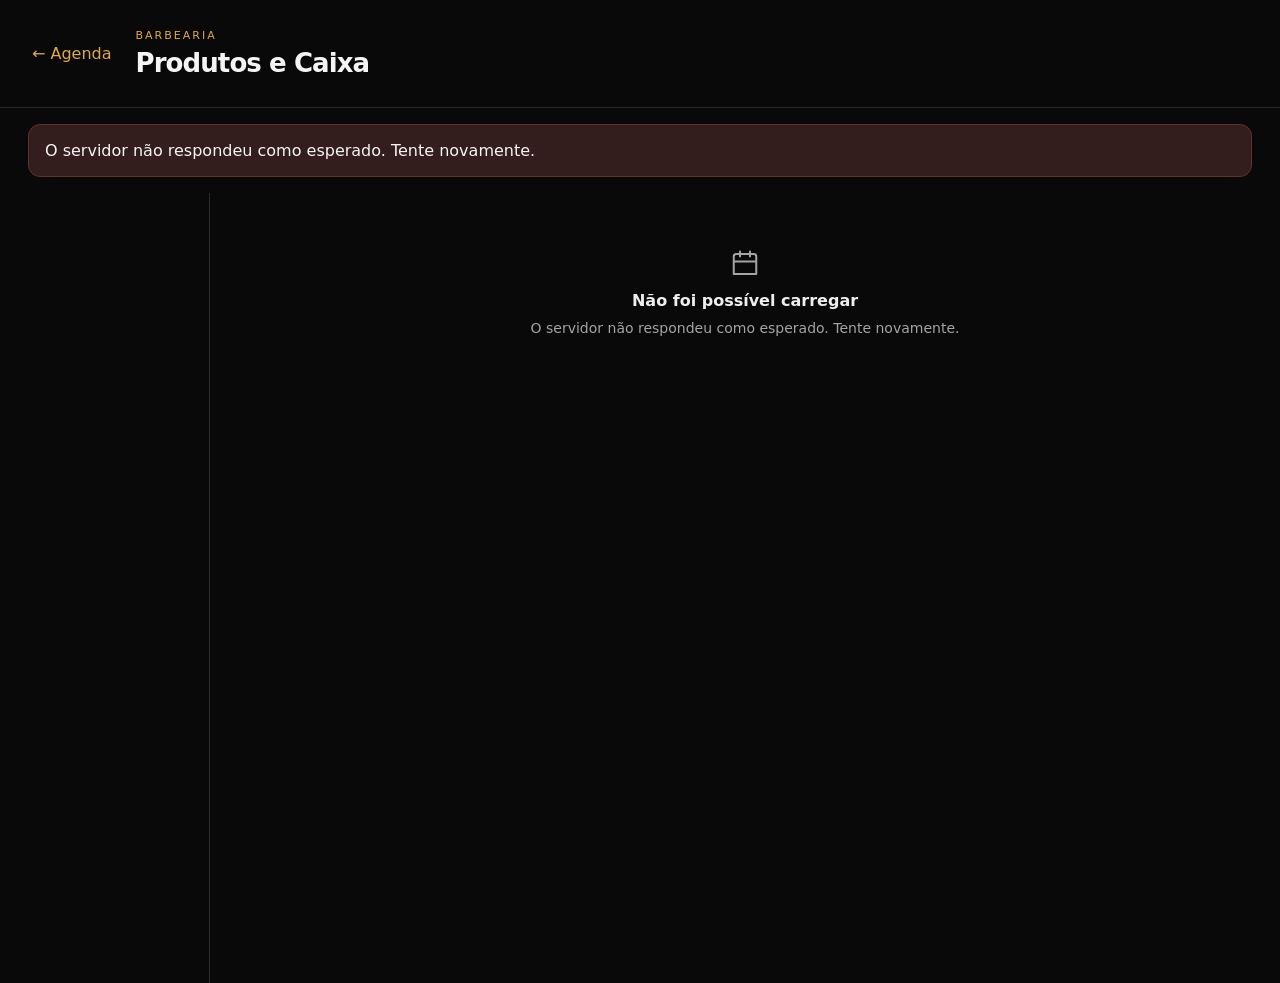
==== produtos.html @ 02cdfe7d "Adicionar Produtos e Caixa com estoque transacional, permissões e backup" ====
<!doctype html><html lang="pt-BR"><head><meta charset="utf-8"><meta name="viewport" content="width=device-width,initial-scale=1"><meta name="theme-color" content="#090909"><title>Produtos e Caixa</title><link rel="stylesheet" href="/design-system.css"><link rel="stylesheet" href="/produtos.css"><script src="/design-system.js" defer></script><script src="/produtos.js" defer></script></head><body><header><a href="/painel" class="back">← Agenda</a><div><small id="shop">BARBEARIA</small><h1>Produtos e Caixa</h1></div></header><div id="message" role="status" hidden></div><div class="shell"><nav id="navigation" aria-label="Produtos e Caixa"></nav><main id="content"><p>Carregando sua área…</p></main></div><dialog id="modal" class="ui-modal"><div id="modal-content"></div><button class="secondary" id="close-modal" type="button">Fechar</button></dialog></body></html>
---- design-system.css ----
:root{--bg:#090909;--card:#141414;--surface:#1b1b1b;--line:#2b2b2b;--muted:#a4a4a4;--gold:#dfa94d;--green:#80cba2;--on-accent:#090909;--radius:16px;--space-1:4px;--space-2:8px;--space-3:12px;--space-4:16px;--space-6:24px;--space-8:32px}
body{background:var(--bg);color:#f5f5f5;font-family:Inter,ui-sans-serif,system-ui,-apple-system,BlinkMacSystemFont,"Segoe UI",sans-serif}h1,h2,h3{letter-spacing:-.035em}button,.button{border-radius:11px;min-height:48px;background:var(--gold);color:var(--on-accent);font-weight:650;gap:8px;transition:background .15s,border-color .15s}button:disabled{opacity:.4;cursor:not-allowed}.secondary{background:#222;color:#eee;border:1px solid var(--line)}.danger{background:#4c2222;color:#ffdada}.active{background:var(--gold);color:var(--on-accent)}input,select,textarea{background:#0c0c0c;border-color:var(--line);border-radius:11px;min-height:48px}.card{background:var(--card);border-color:var(--line);border-radius:var(--radius)}.notice{background:#24211b;border:1px solid #52432c}.error{background:#341d1d;border-color:#643131}.badge{background:#262626}.price{letter-spacing:-.04em}.appointment,.service-choice,.hour-choice,.booking-review{background:var(--card)}.service-choice.selected,.hour-choice.selected{background:#27221a}.booking-help{color:var(--muted)}.ui-icon{width:21px;height:21px;flex-shrink:0}.ui-icon-button{padding:0;width:42px;min-height:42px}.ui-avatar{width:48px;height:48px;border-radius:50%;display:inline-grid;place-items:center;background:#28251e;border:1px solid #4a4030;color:var(--gold);font-weight:700;flex-shrink:0;overflow:hidden}.ui-avatar.large{width:84px;height:84px;font-size:27px}.ui-avatar img{width:100%;height:100%;object-fit:cover}.ui-choice{width:100%;text-align:left;background:var(--card);color:#f5f5f5;border:1px solid var(--line);display:flex;gap:14px;justify-content:flex-start;padding:16px;margin:0}.ui-choice.selected{border-color:var(--gold);background:#211e17}.ui-choice-icon{display:grid;place-items:center;width:48px;height:48px;flex-shrink:0;border-radius:12px;background:#242424;color:var(--gold)}.ui-choice-text{display:grid;gap:3px;flex:1;min-width:0}.ui-choice-text strong{font-size:15px;overflow-wrap:anywhere}.ui-choice-text small{font-size:12px;font-weight:400}.ui-choice-text b{font-size:14px;font-weight:600}.ui-choice-mark{color:var(--gold);display:grid;place-items:center}.ui-empty{text-align:center;padding:28px 16px;color:var(--muted)}.ui-empty .ui-icon{display:block;margin:0 auto 12px;width:30px;height:30px}.ui-empty strong{display:block;color:#eee}.ui-empty p{font-size:14px;margin:8px 0}.ui-loading{display:flex;gap:12px;align-items:center;padding:24px 0;color:var(--muted);font-size:14px}.ui-spinner{width:20px;height:20px;border:2px solid var(--line);border-top-color:var(--gold);border-radius:50%;animation:ui-spin .8s linear infinite}@keyframes ui-spin{to{transform:rotate(360deg)}}
.customer-view header{max-width:560px;margin:auto;padding:14px 20px;border:none}.customer-view header .brand{font-size:14px;color:var(--muted)}.customer-view header .button{background:none;border:0;color:var(--muted);font-size:11px;padding:4px}.customer-view main{max-width:560px;padding:0 20px 36px}.customer-view footer{max-width:560px;margin:auto;font-size:11px}.customer-view #mensagem{margin-top:16px}.booking-shell{max-width:none}.shop-hero{position:relative;border:1px solid var(--line);border-radius:20px;overflow:hidden;background:radial-gradient(ellipse at 85% 0%,#413320 0,transparent 55%),linear-gradient(135deg,#1c1b18,#0b0b0b);margin-bottom:28px}.shop-cover{width:100%;height:220px;display:block;object-fit:cover}.shop-identity{position:relative;padding:28px 24px}.shop-cover+.shop-identity{margin-top:-44px;background:linear-gradient(transparent,#101010 48px);padding-top:0}.shop-identity .ui-avatar{margin-bottom:14px;box-shadow:0 0 0 5px #111}.shop-identity h1{font-size:30px;line-height:1.12;margin:4px 0 12px}.shop-identity p{color:var(--muted);margin:8px 0;font-size:14px}.shop-identity .wide{margin-top:22px}.shop-contact{display:grid;grid-template-columns:repeat(3,1fr);border-top:1px solid var(--line);padding:18px 8px}.shop-contact a{display:grid;place-items:center;gap:8px;text-decoration:none;color:#ddd;font-size:11px;min-height:44px}.shop-contact a:hover{color:var(--gold)}.shop-section-heading{font-size:20px;margin:24px 0 16px}.shop-service-list{display:grid;gap:10px}.shop-details{margin-top:24px;padding:16px 0;border-top:1px solid var(--line);color:var(--muted);font-size:13px}.shop-details summary{cursor:pointer;color:#ddd}.shop-hours{display:flex;justify-content:space-between;gap:16px;padding:8px 0}.booking-progress{display:grid;grid-template-columns:repeat(5,minmax(0,1fr));gap:4px;margin:16px 0 26px}.booking-progress li{display:grid;justify-items:center;gap:6px;font-size:10px;text-align:center;min-width:0}.booking-progress li span{width:22px;height:22px;font-size:10px}.booking-progress .current span{color:var(--on-accent)}.booking-progress .done span{border-color:var(--gold);color:var(--gold)}.customer-view .booking-card{padding:0;background:none;border:0;border-radius:0}.booking-card h2{font-size:23px;margin:0 0 8px}.booking-card>.booking-stage>.muted{font-size:13px;margin:0 0 20px}.booking-back{display:inline-flex;gap:6px;align-items:center;background:none;color:#ddd;padding:0;min-height:44px;margin:4px 0 12px;font-size:13px}.booking-card .service-options,.booking-card .professional-options{display:grid;gap:10px;margin:0 0 24px}.booking-card .wide{margin-top:20px}.booking-card label{font-weight:500;color:#ddd}.booking-card .row{flex-wrap:nowrap}.ui-calendar{border:1px solid var(--line);border-radius:var(--radius);background:var(--card);padding:16px;margin:20px 0}.ui-calendar-heading{display:flex;justify-content:space-between;align-items:center;gap:8px;margin-bottom:16px}.ui-calendar-heading strong{text-transform:capitalize;font-size:14px}.ui-calendar-grid{display:grid;grid-template-columns:repeat(7,minmax(0,1fr));gap:4px}.ui-weekday{text-align:center;font-size:9px;color:var(--muted);padding:6px 0}.ui-day{background:none;color:#ddd;padding:0;min-height:40px;border-radius:9px;font-size:13px}.ui-day.selected{background:var(--gold);color:var(--on-accent)}.ui-day:disabled{opacity:.22}.ui-calendar-note{font-size:11px;margin:14px 0 0}.booking-card .hour-options{display:grid;grid-template-columns:repeat(3,minmax(0,1fr));gap:8px;min-height:0;margin:12px 0}.hour-choice{min-width:0;padding:8px;background:#202020;border:1px solid var(--line);color:#eee;font-size:14px;min-height:44px}.hour-choice.selected{background:var(--gold);color:var(--on-accent);border-color:var(--gold)}.hour-options .ui-loading,.hour-options .ui-empty,.hour-options .hour-error{grid-column:1/-1}.hour-error{padding:16px;background:#2c1b1b;border-radius:12px}.booking-review{border:1px solid var(--line);border-left:1px solid var(--line);padding:20px;margin:0 0 24px}.review-service{display:flex;gap:14px;align-items:center;border-bottom:1px solid var(--line);padding-bottom:16px;margin-bottom:16px}.review-service strong{display:block}.review-service small{display:block;margin-top:4px}.review-fact{display:flex;gap:12px;align-items:center;padding:10px 0}.review-fact .ui-icon{color:var(--muted)}.review-fact small{display:block;font-size:11px}.review-fact strong{font-size:14px;font-weight:550;overflow-wrap:anywhere}.booking-contact-review{border-top:1px solid var(--line);margin-top:12px;padding-top:12px}.booking-privacy{font-size:11px;color:var(--muted);text-align:center;margin:16px 0}.booking-privacy a{color:inherit}.confirmation-card{padding:28px 20px}.confirmation-icon{background:#1f2c22}.confirmation-card h2{font-size:26px}.confirmation-card .booking-review{text-align:left;margin-top:24px}.confirmation-card .confirmation-date{font-size:20px}.customer-view .booking-help{font-size:12px;margin:28px 0 0}
.shop-identity .ui-avatar{display:grid}.shop-contact{grid-template-columns:repeat(auto-fit,minmax(90px,1fr))}.shop-contact:empty{display:none}.shop-identity .eyebrow{display:block;margin:20px 0 10px}
.image-editors{display:grid;grid-template-columns:repeat(2,minmax(0,1fr));gap:20px;margin-top:16px}.image-editor{border:1px solid var(--line);border-radius:14px;padding:16px;min-width:0}.image-editor h3{margin:0 0 16px}.image-preview{display:grid;place-items:center;background:#0b0b0b;border:1px dashed var(--line);border-radius:12px;overflow:hidden;height:160px;margin-bottom:16px}.image-preview img{width:100%;height:100%;object-fit:contain}.image-preview.capa img{object-fit:cover}.image-preview span{display:grid;justify-items:center;gap:10px;color:var(--muted)}.image-actions{gap:8px}.image-actions button{font-size:12px;padding:8px 12px}.image-feedback{font-size:12px}.upload-error{color:#ffb8b8}.image-link{font-size:12px}.image-link summary{cursor:pointer;color:var(--muted);padding:8px 0}.image-link label{margin-top:10px}.image-editor input[type=file]{display:none}@media(max-width:700px){.image-editors{grid-template-columns:1fr}.image-actions{flex-wrap:wrap!important}}
/* Componentes de layout reservados às próximas etapas. */
.ui-sidebar{width:220px;background:#101010;border-right:1px solid var(--line);padding:24px 16px}.ui-bottom-nav{position:fixed;bottom:0;left:0;right:0;display:flex;justify-content:space-around;background:#101010;border-top:1px solid var(--line);padding:10px 8px max(10px,env(safe-area-inset-bottom));z-index:20}.ui-table{width:100%;border-collapse:collapse}.ui-table th,.ui-table td{padding:14px;text-align:left;border-bottom:1px solid var(--line)}.ui-modal{background:var(--card);color:#eee;border:1px solid var(--line);border-radius:20px;max-width:520px;width:calc(100% - 32px);padding:24px}.ui-modal::backdrop{background:#000b}.ui-chart{width:100%;height:auto;display:block}
@media(min-width:700px){.customer-view main{padding-top:20px}.shop-cover{height:260px}.booking-card h2{font-size:28px}.customer-view .booking-card{padding:28px;background:var(--card);border:1px solid var(--line);border-radius:20px}.booking-progress li{font-size:11px}.ui-bottom-nav{display:none}}
@media(prefers-reduced-motion:reduce){*{scroll-behavior:auto!important;transition:none!important}.ui-spinner{animation:none}}
---- produtos.css ----
*{box-sizing:border-box}[hidden]{display:none!important}body{margin:0}header{padding:24px 32px;border-bottom:1px solid var(--line);display:flex;gap:24px;align-items:center}header h1{margin:5px 0;font-size:26px}header small{letter-spacing:2px;color:var(--gold);font-size:11px}.back,a{color:var(--gold);text-decoration:none}.shell{display:grid;grid-template-columns:210px minmax(0,1fr);max-width:1600px;margin:auto}nav{padding:24px 16px;border-right:1px solid var(--line);display:flex;gap:8px;flex-direction:column;min-height:calc(100vh - 110px)}nav button{text-align:left;background:none;color:var(--muted)}nav button.active{background:var(--gold);color:var(--on-accent)}main{padding:28px;min-width:0}button,.button{border:0;padding:12px 16px;cursor:pointer;font:inherit;font-weight:600;display:inline-flex;align-items:center;justify-content:center}input,select,textarea{width:100%;padding:12px;color:#eee;font:inherit;border:1px solid var(--line)}label{display:grid;gap:8px;font-size:13px;margin:14px 0}input[type=checkbox]{width:20px;min-height:20px;accent-color:var(--gold)}.check{display:flex;align-items:center}.card{padding:20px;border:1px solid var(--line);margin-bottom:16px}.row{display:flex;gap:12px;align-items:center;flex-wrap:wrap}.between{justify-content:space-between}.muted,small{color:var(--muted)}p{line-height:1.5}h2{margin:0 0 12px;font-size:24px}h3{margin:0 0 10px}.metrics{display:grid;grid-template-columns:repeat(auto-fit,minmax(150px,1fr));gap:12px;margin:20px 0}.metrics .card{margin:0}.amount{font-size:26px;font-weight:700;margin:12px 0}.filters{margin:20px 0}.filters label{min-width:150px;flex:1}.grid{display:grid;grid-template-columns:repeat(auto-fill,minmax(220px,1fr));gap:14px}.product{margin:0;display:flex;flex-direction:column;gap:10px}.product img{height:100px;width:100%;object-fit:contain;border-radius:8px;background:#0a0a0a}.product .row{margin-top:auto}.badge{border-radius:8px;padding:6px 8px;font-size:12px}.low{color:#f1c56c;background:#302818}.zero,.cancelled{color:#ffb1b1;background:#382021}.ok{color:#8ad1a6;background:#192d21}.sale-layout{display:grid;grid-template-columns:minmax(0,1fr) 340px;gap:24px}.cart{align-self:start;position:sticky;top:20px}.cart-item{border-bottom:1px solid var(--line);padding:14px 0}.cart-item .row{margin-top:10px}.cart-item input{width:80px}.table-wrap{overflow:auto}.ui-table{font-size:13px}.ui-table th{white-space:nowrap;color:var(--muted)}.ui-table td{overflow-wrap:anywhere;min-width:90px}.editor-grid{display:grid;grid-template-columns:1fr 1fr;gap:0 18px}.variant{border:1px solid var(--line);border-radius:12px;padding:16px;margin:12px 0}.ui-modal{max-width:820px;max-height:90vh;overflow:auto}.ui-modal h2{font-size:22px}#close-modal{margin-top:16px}#message{margin:16px 28px;padding:16px;border-radius:12px;background:#1f3327;border:1px solid #41614a}#message.error{background:#341d1d;border-color:#643131}.permissions{display:grid;grid-template-columns:1fr 1fr;gap:4px 20px}.empty-action{margin-top:16px}.full{width:100%}.tabs-note{font-size:13px}.period label{max-width:190px}.history-detail{padding-top:16px;border-top:1px solid var(--line);margin-top:12px}details summary{cursor:pointer;color:var(--gold)}@media(max-width:1050px){.sale-layout{grid-template-columns:1fr}.cart{position:static}}@media(max-width:700px){header{padding:18px 16px;gap:16px}header h1{font-size:20px}.shell{display:block}nav{min-height:0;flex-direction:row;overflow:auto;padding:12px 16px;border-right:0;border-bottom:1px solid var(--line);position:sticky;top:0;background:var(--bg);z-index:5}nav button{white-space:nowrap;font-size:12px;min-height:44px;padding:10px 12px}main{padding:20px 16px 80px}.editor-grid,.permissions{grid-template-columns:1fr}.grid{grid-template-columns:1fr 1fr;gap:10px}.product{padding:14px}.product h3{font-size:16px}.product .row button{width:100%;font-size:12px}.metrics{grid-template-columns:1fr 1fr}#message{margin:14px 16px}.period{gap:8px}.period label{min-width:120px;flex:1}.ui-modal{padding:20px}.amount{font-size:22px}}

.cart-shortcut{display:none}@media(max-width:700px){.cart-shortcut{display:flex;position:fixed;bottom:16px;left:16px;right:16px;z-index:6;box-shadow:0 4px 20px #0009}nav{scrollbar-width:thin}.cart{scroll-margin-top:90px}}
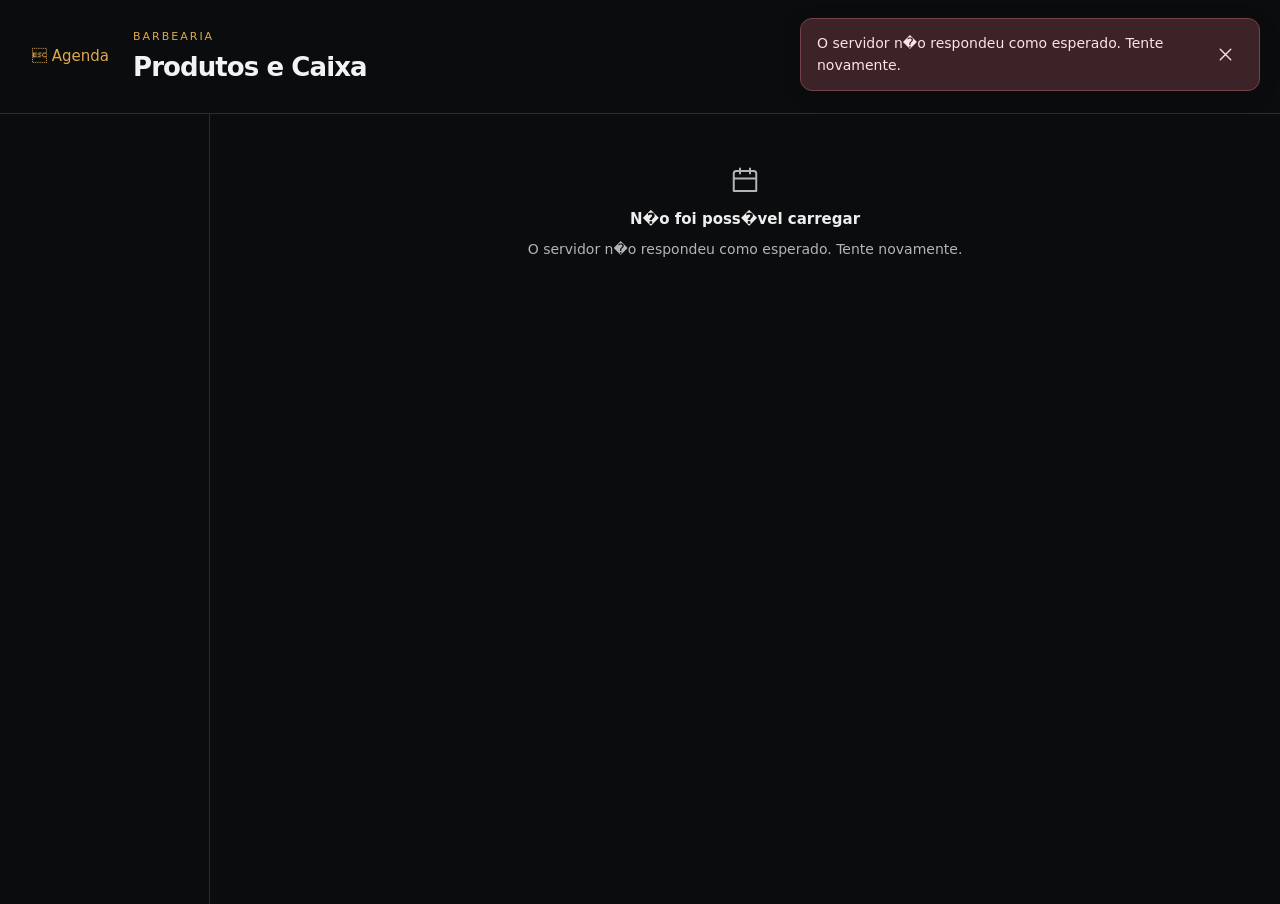
==== commit d32e55f9: "Reorganizar interface do painel e do caixa" ====
--- a/produtos.html
+++ b/produtos.html
@@ -1 +1,2 @@
-<!doctype html><html lang="pt-BR"><head><meta charset="utf-8"><meta name="viewport" content="width=device-width,initial-scale=1"><meta name="theme-color" content="#090909"><title>Produtos e Caixa</title><link rel="stylesheet" href="/design-system.css"><link rel="stylesheet" href="/produtos.css"><script src="/design-system.js" defer></script><script src="/produtos.js" defer></script></head><body><header><a href="/painel" class="back">← Agenda</a><div><small id="shop">BARBEARIA</small><h1>Produtos e Caixa</h1></div></header><div id="message" role="status" hidden></div><div class="shell"><nav id="navigation" aria-label="Produtos e Caixa"></nav><main id="content"><p>Carregando sua área…</p></main></div><dialog id="modal" class="ui-modal"><div id="modal-content"></div><button class="secondary" id="close-modal" type="button">Fechar</button></dialog></body></html>
+<!doctype html><html lang="pt-BR"><head><meta charset="utf-8"><meta name="viewport" content="width=device-width,initial-scale=1"><meta name="theme-color" content="#090909"><title>Produtos e Caixa</title><link rel="stylesheet" href="/design-system.css"><link rel="stylesheet" href="/produtos.css"><link rel="stylesheet" href="/workspace.css"><script src="/app-shell.js" defer></script><script src="/design-system.js" defer></script><script src="/produtos.js" defer></script></head><body><header><a href="/painel" class="back"> Agenda</a><div><small id="shop">BARBEARIA</small><h1>Produtos e Caixa</h1></div></header><div id="message" role="status" hidden></div><div class="shell"><nav id="navigation" aria-label="Produtos e Caixa"></nav><main id="content"><p>Carregando sua �rea.</p></main></div><dialog id="modal" class="ui-modal"><div id="modal-content"></div><button class="secondary" id="close-modal" type="button">Fechar</button></dialog></body></html>
+
--- a/produtos.css
+++ b/produtos.css
@@ -1,3 +1,4 @@
 *{box-sizing:border-box}[hidden]{display:none!important}body{margin:0}header{padding:24px 32px;border-bottom:1px solid var(--line);display:flex;gap:24px;align-items:center}header h1{margin:5px 0;font-size:26px}header small{letter-spacing:2px;color:var(--gold);font-size:11px}.back,a{color:var(--gold);text-decoration:none}.shell{display:grid;grid-template-columns:210px minmax(0,1fr);max-width:1600px;margin:auto}nav{padding:24px 16px;border-right:1px solid var(--line);display:flex;gap:8px;flex-direction:column;min-height:calc(100vh - 110px)}nav button{text-align:left;background:none;color:var(--muted)}nav button.active{background:var(--gold);color:var(--on-accent)}main{padding:28px;min-width:0}button,.button{border:0;padding:12px 16px;cursor:pointer;font:inherit;font-weight:600;display:inline-flex;align-items:center;justify-content:center}input,select,textarea{width:100%;padding:12px;color:#eee;font:inherit;border:1px solid var(--line)}label{display:grid;gap:8px;font-size:13px;margin:14px 0}input[type=checkbox]{width:20px;min-height:20px;accent-color:var(--gold)}.check{display:flex;align-items:center}.card{padding:20px;border:1px solid var(--line);margin-bottom:16px}.row{display:flex;gap:12px;align-items:center;flex-wrap:wrap}.between{justify-content:space-between}.muted,small{color:var(--muted)}p{line-height:1.5}h2{margin:0 0 12px;font-size:24px}h3{margin:0 0 10px}.metrics{display:grid;grid-template-columns:repeat(auto-fit,minmax(150px,1fr));gap:12px;margin:20px 0}.metrics .card{margin:0}.amount{font-size:26px;font-weight:700;margin:12px 0}.filters{margin:20px 0}.filters label{min-width:150px;flex:1}.grid{display:grid;grid-template-columns:repeat(auto-fill,minmax(220px,1fr));gap:14px}.product{margin:0;display:flex;flex-direction:column;gap:10px}.product img{height:100px;width:100%;object-fit:contain;border-radius:8px;background:#0a0a0a}.product .row{margin-top:auto}.badge{border-radius:8px;padding:6px 8px;font-size:12px}.low{color:#f1c56c;background:#302818}.zero,.cancelled{color:#ffb1b1;background:#382021}.ok{color:#8ad1a6;background:#192d21}.sale-layout{display:grid;grid-template-columns:minmax(0,1fr) 340px;gap:24px}.cart{align-self:start;position:sticky;top:20px}.cart-item{border-bottom:1px solid var(--line);padding:14px 0}.cart-item .row{margin-top:10px}.cart-item input{width:80px}.table-wrap{overflow:auto}.ui-table{font-size:13px}.ui-table th{white-space:nowrap;color:var(--muted)}.ui-table td{overflow-wrap:anywhere;min-width:90px}.editor-grid{display:grid;grid-template-columns:1fr 1fr;gap:0 18px}.variant{border:1px solid var(--line);border-radius:12px;padding:16px;margin:12px 0}.ui-modal{max-width:820px;max-height:90vh;overflow:auto}.ui-modal h2{font-size:22px}#close-modal{margin-top:16px}#message{margin:16px 28px;padding:16px;border-radius:12px;background:#1f3327;border:1px solid #41614a}#message.error{background:#341d1d;border-color:#643131}.permissions{display:grid;grid-template-columns:1fr 1fr;gap:4px 20px}.empty-action{margin-top:16px}.full{width:100%}.tabs-note{font-size:13px}.period label{max-width:190px}.history-detail{padding-top:16px;border-top:1px solid var(--line);margin-top:12px}details summary{cursor:pointer;color:var(--gold)}@media(max-width:1050px){.sale-layout{grid-template-columns:1fr}.cart{position:static}}@media(max-width:700px){header{padding:18px 16px;gap:16px}header h1{font-size:20px}.shell{display:block}nav{min-height:0;flex-direction:row;overflow:auto;padding:12px 16px;border-right:0;border-bottom:1px solid var(--line);position:sticky;top:0;background:var(--bg);z-index:5}nav button{white-space:nowrap;font-size:12px;min-height:44px;padding:10px 12px}main{padding:20px 16px 80px}.editor-grid,.permissions{grid-template-columns:1fr}.grid{grid-template-columns:1fr 1fr;gap:10px}.product{padding:14px}.product h3{font-size:16px}.product .row button{width:100%;font-size:12px}.metrics{grid-template-columns:1fr 1fr}#message{margin:14px 16px}.period{gap:8px}.period label{min-width:120px;flex:1}.ui-modal{padding:20px}.amount{font-size:22px}}
 
 .cart-shortcut{display:none}@media(max-width:700px){.cart-shortcut{display:flex;position:fixed;bottom:16px;left:16px;right:16px;z-index:6;box-shadow:0 4px 20px #0009}nav{scrollbar-width:thin}.cart{scroll-margin-top:90px}}
+#modal-message{margin-bottom:16px;padding:14px;border-radius:10px;background:#1f3327;border:1px solid #41614a}#modal-message.error{background:#341d1d;border-color:#643131}
--- a/workspace.css
+++ b/workspace.css
@@ -0,0 +1,16 @@
+/* Camada visual comum: opera��o, administra��o, acesso e �rea p�blica. */
+:root{--bg:#0b0c0d;--card:#141618;--surface:#1c1f22;--line:#2a2e32;--muted:#afb5bb;--text:#f2f3f4;--positive:#8bd4aa;--negative:#ffb0b0;--warning:#f4cc7c;--accent-text:#dfa94d;--radius:14px;--shadow:0 4px 20px #0002;--sidebar-width:236px}
+*{box-sizing:border-box}body{color:var(--text);font-size:15px;line-height:1.55}h1,h2,h3{line-height:1.22;margin-top:0}h1{font-size:32px}h2{font-size:22px}h3{font-size:17px}p{overflow-wrap:anywhere}button,.button{font-family:inherit;font-size:14px;font-weight:600;line-height:1.3;min-height:44px;max-width:100%;border-radius:10px;white-space:normal}button:hover:not(:disabled),.button:hover{filter:brightness(1.08)}button:disabled{cursor:not-allowed}input,select,textarea{font-size:16px;min-width:0;max-width:100%;min-height:46px;border:1px solid var(--line);color:var(--text)}input[type=checkbox]{min-height:20px;min-width:20px;width:20px;accent-color:var(--gold)}input[type=color]{padding:5px}textarea{min-height:100px}label{line-height:1.5}input:focus-visible,select:focus-visible,textarea:focus-visible,button:focus-visible,a:focus-visible,summary:focus-visible,[tabindex]:focus-visible{outline:2px solid var(--accent-text);outline-offset:4px}input:user-invalid,select:user-invalid{border-color:var(--negative)}.card{box-shadow:var(--shadow);padding:24px;border-radius:var(--radius)}.secondary{background:#202326;color:var(--text);border:1px solid var(--line)}.danger{background:#3b2327;color:var(--negative);border:1px solid #6b373d}.success{color:var(--positive)}.eyebrow,.linkbox,.appointment-time,.ui-choice-mark,.ui-choice-icon,.ui-avatar{color:var(--accent-text)}a:not(.button){color:var(--accent-text)}.badge{display:inline-flex;align-items:center;gap:5px;border-radius:6px;font-weight:600;font-size:11px;padding:5px 9px;background:#25282b;color:#d4d9dd}.badge.agendado,.badge.low{background:#352c1c;color:var(--warning)}.badge.concluido,.badge.ok{background:#1b3328;color:var(--positive)}.badge.cancelado,.badge.cancelled,.badge.zero{background:#3b2327;color:var(--negative)}.badge.info{color:#cbd2dc;background:#282d35}.muted,small{color:var(--muted)}.ui-modal{width:min(720px,calc(100% - 32px));max-width:720px;max-height:90dvh;overflow:auto;padding:26px}.ui-modal::backdrop{background:#000b}.modal-heading{display:flex;justify-content:space-between;align-items:flex-start;gap:16px;margin-bottom:20px}.modal-heading h2{margin:4px 0}.modal-actions{display:flex;justify-content:flex-end;gap:12px;flex-wrap:wrap;margin-top:24px}.modal-body{min-width:0}.modal-body .metrics{margin:20px 0}.modal-body label{display:block}.app-toast{display:flex;gap:16px;align-items:center;background:#20332a;border:1px solid #426f55;border-radius:12px;color:#e1f7e9;padding:14px 16px;box-shadow:var(--shadow);font-size:14px}.app-toast.is-error{background:#3b2327;border-color:#764149;color:#ffe3e3}#app-toast{position:fixed;top:18px;right:20px;z-index:150;width:min(460px,calc(100% - 40px))}.toast-close{flex:none;color:inherit;background:none;min-height:36px;padding:4px;width:36px}.ui-loading{background:var(--card);border-radius:12px;padding:24px;min-height:90px}.ui-loading:after{content:'';height:8px;flex:1;max-width:180px;border-radius:4px;background:var(--line);animation:soft-pulse 1.2s ease-in-out infinite alternate}@keyframes soft-pulse{to{opacity:.35}}.ui-empty{padding:24px 16px}.empty-state{text-align:center}.empty-state .button{margin-bottom:8px}.ui-table{font-size:14px}.table-wrap{max-width:100%;overflow:auto}progress{accent-color:var(--gold);height:8px;border:0}.skip-link{position:fixed;left:10px;top:-100px;z-index:200;padding:12px;background:var(--card)}.skip-link:focus{top:10px}
+.workspace>header{display:none}.workspace>main,.workspace>.shell{max-width:none;margin-left:var(--sidebar-width);padding:88px 32px 40px;min-height:calc(100dvh - 60px)}.workspace>.shell{display:block}.workspace>.shell>main{padding:0}.workspace>.shell>#navigation{display:none}.workspace>footer{margin-left:var(--sidebar-width);padding:20px 32px}.workspace>#message{margin:0 24px 0 calc(var(--sidebar-width) + 24px)}.workspace #mensagem{scroll-margin-top:90px}.app-sidebar{position:fixed;inset:0 auto 0 0;width:var(--sidebar-width);background:#101214;border-right:1px solid var(--line);padding:22px 14px;display:flex;flex-direction:column;z-index:35}.shell-brand{display:flex;gap:12px;align-items:center;padding:0 8px 22px;text-decoration:none;min-width:0}.shell-brand>span:last-child{display:grid;gap:3px;min-width:0}.shell-brand strong{font-size:14px;line-height:1.3;color:var(--text);overflow-wrap:anywhere}.shell-brand small{font-size:11px}.shell-brand .ui-avatar{width:40px;height:40px;font-size:13px}.shell-collapse{align-self:flex-start;margin:0 6px 16px;padding:8px 12px;font-size:11px}.app-sidebar nav{display:block;flex:1;overflow-y:auto;overflow-x:hidden;margin:0;min-height:0;padding:0;border:0}.shell-group{margin-bottom:22px}.shell-group-label{display:block;text-transform:uppercase;font-size:10px;letter-spacing:1.5px;padding:0 14px;margin-bottom:7px}.shell-link{display:flex;align-items:center;gap:12px;min-height:44px;padding:10px 14px;border-radius:9px;text-decoration:none;color:var(--muted)!important;font-size:13px;font-weight:550;min-width:0}.shell-link.selected{color:var(--on-accent)!important;background:var(--gold)}.shell-link:hover:not(.selected){background:#202326;color:var(--text)!important}.shell-link .ui-icon{width:19px;height:19px}.shell-help{display:flex;align-items:center;gap:12px;padding:12px 14px;text-decoration:none;font-size:12px;border-top:1px solid var(--line)}.app-topbar{position:fixed;top:0;left:var(--sidebar-width);right:0;height:60px;display:flex;align-items:center;gap:16px;z-index:25;padding:0 32px;background:#0e1011;border-bottom:1px solid var(--line)}.shell-shop-name{font-size:13px;font-weight:600;overflow:hidden;text-overflow:ellipsis;white-space:nowrap}.shell-role{font-size:11px;color:var(--muted);margin-left:auto}.app-topbar>a{display:grid;place-items:center;min-height:44px;min-width:44px}.app-bottom{display:none}.sidebar-small{--sidebar-width:78px}.sidebar-small .shell-brand>span:last-child,.sidebar-small .shell-link span,.sidebar-small .shell-group-label,.sidebar-small .shell-help span,.sidebar-small .shell-collapse span{display:none}.sidebar-small .shell-link,.sidebar-small .shell-brand,.sidebar-small .shell-help{padding:12px;justify-content:center}.sidebar-small .shell-collapse{padding:10px;margin-left:2px}.more-menu{display:grid;grid-template-columns:1fr 1fr;gap:8px;margin:0}.more-menu .shell-link{border:1px solid var(--line)}.page-heading{display:flex;align-items:center;justify-content:space-between;gap:20px;margin:0 0 28px}.page-heading h1{font-size:30px;margin:8px 0}.page-heading p{margin:0;font-size:14px}.page-actions{display:flex;gap:10px;flex-wrap:wrap}.workspace .metrics{display:grid;grid-template-columns:repeat(auto-fit,minmax(155px,1fr));gap:14px;margin:20px 0 28px}.metric{display:grid;gap:10px;align-content:start;margin:0!important;padding:20px}.metric>small{font-size:12px}.metric>strong{font-size:28px;letter-spacing:-.04em;line-height:1.2;overflow-wrap:anywhere}.metric>span{font-size:11px}.dashboard-grid{display:grid;grid-template-columns:minmax(0,1.6fr) minmax(270px,1fr);gap:22px}.section-heading{display:flex;align-items:center;justify-content:space-between;gap:16px;margin-bottom:18px}.section-heading h2{font-size:18px;margin:0}.section-heading a,.section-heading button{font-size:12px}.next-client{border-color:color-mix(in srgb,var(--gold) 40%,var(--line));padding:26px}.next-client-time{font-size:44px;font-weight:750;letter-spacing:-2px;line-height:1.1;margin:18px 0}.next-client-person{display:flex;gap:14px;align-items:center;margin:18px 0}.next-client-person h2{margin:0 0 5px}.quick-actions{display:flex;gap:10px;flex-wrap:wrap;margin:18px 0 26px}.quick-actions .button,.quick-actions button{font-size:13px}.compact-list{display:grid;gap:0}.compact-item{display:flex;align-items:center;gap:14px;padding:16px 0;border-bottom:1px solid var(--line);text-align:left;background:none;color:var(--text);border-radius:0;justify-content:flex-start;width:100%;font-weight:400}.compact-item:last-child{border-bottom:0}.compact-item .item-main{flex:1;min-width:0}.compact-item strong{display:block;font-size:14px}.compact-item small{display:block;font-size:12px;margin-top:3px}.compact-item .time{font-weight:700;font-size:16px;color:var(--accent-text)}.compact-item .badge{flex:none}.quick-link{background:none;color:var(--accent-text);padding:0;font-size:13px}.toolbar{display:flex;align-items:end;gap:12px;flex-wrap:wrap;margin-bottom:24px}.toolbar label{margin:0;min-width:130px;flex:1}.toolbar .search-field{flex:2;min-width:180px}.segmented{display:inline-flex;gap:4px;border:1px solid var(--line);background:#121416;padding:4px;border-radius:10px}.segmented button{background:none;color:var(--muted);font-size:12px;padding:8px 15px;min-height:36px}.segmented button.active{background:var(--gold);color:var(--on-accent)}.agenda-timeline{display:grid;gap:12px}.agenda-timeline .appointment{margin:0}.appointment-time{font-size:24px}.appointment .primary-detail{background:none;border:0;padding:0;color:var(--text);font-size:17px;min-height:32px;justify-content:flex-start}.appointment .row{margin-top:10px}.appointment .appointment-actions .secondary{background:none;font-size:12px}.appointment.cancelado{opacity:.7}.agenda-day-heading{font-size:15px;margin:20px 0 4px}.agenda-columns{display:grid;grid-template-columns:repeat(auto-fit,minmax(min(100%,260px),1fr));gap:16px}.agenda-column{min-width:0}.agenda-column-title{display:flex;gap:10px;align-items:center;margin-bottom:15px;font-size:14px}.agenda-columns .appointment{grid-template-columns:60px 1fr;gap:10px;padding:16px}.agenda-columns .appointment-time{font-size:20px}.agenda-empty{border:1px dashed var(--line);border-radius:12px;padding:22px;text-align:center;color:var(--muted)}.floating-add{display:none}.client-grid,.team-grid{display:grid;grid-template-columns:repeat(auto-fit,minmax(min(100%,290px),1fr));gap:18px}.client-card{display:flex;gap:14px;align-items:center;text-align:left;background:var(--card);border:1px solid var(--line);color:var(--text);padding:22px;font-weight:400}.client-card>span:last-child{flex:1;min-width:0}.client-card strong,.client-card small{display:block}.client-card small{font-size:12px;margin-top:5px}.detail-facts{display:grid;grid-template-columns:1fr 1fr;gap:12px;margin:20px 0}.detail-facts>div{background:#101214;border:1px solid var(--line);border-radius:10px;padding:14px;min-width:0}.detail-facts small,.detail-facts strong{display:block}.detail-facts strong{margin-top:5px;font-size:15px;overflow-wrap:anywhere}.report-bars{display:grid;gap:16px}.report-row{display:grid;grid-template-columns:minmax(100px,1fr) 2fr auto;gap:14px;align-items:center;font-size:13px}.report-track{height:7px;border-radius:4px;background:var(--line);overflow:hidden}.report-track>span{display:block;height:100%;background:var(--gold);border-radius:4px}.report-note{border-left:2px solid var(--line);padding-left:16px;font-size:13px;color:var(--muted)}.config-tabs{display:flex;gap:8px;flex-wrap:wrap;margin-bottom:24px}.config-tabs button{font-size:12px}.config-tabs button[aria-current=step]{background:var(--gold);color:var(--on-accent)}#config-form>div.card[hidden]{display:none}#config-form{max-width:850px}#config-form .entry{background:#111315;border:1px solid var(--line);border-radius:10px;padding:16px}.config-save{position:sticky;bottom:20px;z-index:8;background:var(--card);padding:14px;border:1px solid var(--line);border-radius:12px}.config-save button{width:100%}.onboarding-strip{display:flex;gap:20px;align-items:center;justify-content:space-between;padding:20px;margin-bottom:24px;background:#1c1b16;border:1px solid #494131;border-radius:12px}.onboarding-strip p{font-size:13px;margin:4px 0}.onboarding-strip progress{width:160px;max-width:100%}.booking-wizard-progress{display:flex;gap:8px;margin-bottom:24px}.booking-wizard-progress span{height:4px;background:var(--line);flex:1;border-radius:4px}.booking-wizard-progress span.done{background:var(--gold)}.step-heading{font-size:12px;color:var(--muted);margin-bottom:8px}.choice-grid{display:grid;gap:10px}.choice-grid .ui-choice{min-height:68px}.profile-header{display:flex;align-items:center;gap:16px;margin-bottom:24px}.profile-header h1{margin:0 0 8px}.config-links{margin-top:20px}.legal-view{max-width:850px}.customer-view #app-toast{top:auto;bottom:20px}.customer-view main{padding-bottom:40px}.customer-view .shop-hero{background:#141618}.customer-view .shop-cover+.shop-identity{background:linear-gradient(transparent,#141618 48px)}.customer-view .shop-identity .ui-avatar{box-shadow:0 0 0 5px #141618}.narrow{padding:32px}.hero h1{font-size:clamp(36px,5vw,60px)}
+@media(min-width:1600px){.workspace>main,.workspace>.shell{padding-left:48px;padding-right:48px}.workspace #conteudo,.workspace #content{max-width:1450px;margin:auto}}
+@media(max-width:1100px){.dashboard-grid{grid-template-columns:1fr}.workspace>main,.workspace>.shell{padding-left:24px;padding-right:24px}.page-heading{align-items:flex-start}.page-heading h1{font-size:28px}}
+@media(max-width:800px){.workspace{--sidebar-width:0px}.app-sidebar{display:none}.workspace>main,.workspace>.shell{padding:80px 16px 110px;margin-left:0}.workspace>footer{margin-left:0;padding:20px 16px 100px}.app-topbar{left:0;padding:0 16px}.app-bottom{position:fixed;bottom:0;left:0;right:0;z-index:40;background:#111315;border-top:1px solid var(--line);display:flex;justify-content:space-around;gap:0;padding:8px 4px max(8px,env(safe-area-inset-bottom));margin:0}.app-bottom .shell-link,.app-bottom>button{display:flex;flex:1;flex-direction:column;justify-content:center;align-items:center;gap:5px;padding:6px 2px;min-height:50px;min-width:0;font-size:10px;border-radius:8px;background:none;color:var(--muted)}.app-bottom .shell-link.selected{background:#24221c;color:var(--accent-text)!important}.app-bottom .ui-icon{width:21px;height:21px}.page-heading{display:block;margin-bottom:22px}.page-heading h1{font-size:27px}.page-actions{margin-top:18px}.page-heading p{font-size:13px}.workspace .metrics{grid-template-columns:repeat(2,minmax(0,1fr));gap:10px;margin:18px 0 24px}.metric{padding:17px}.metric>strong{font-size:25px}.metric>small{font-size:11px}.card{padding:20px}.toolbar{gap:10px}.toolbar label{min-width:120px}.agenda-columns{display:block}.agenda-column{margin-bottom:22px}.appointment{padding:16px;grid-template-columns:56px 1fr;gap:12px}.appointment-time{font-size:21px}.appointment .primary-detail{font-size:16px}.floating-add{display:flex;position:fixed;bottom:90px;right:18px;z-index:30;width:54px;height:54px;padding:0;border-radius:17px;box-shadow:0 4px 20px #0007}.config-save{bottom:82px}.config-tabs{gap:6px}.config-tabs button{font-size:11px;padding:10px 12px}.onboarding-strip{display:block}.onboarding-strip button{margin-top:14px}.detail-facts{gap:10px}.detail-facts>div{padding:12px}.ui-modal{padding:20px;max-height:calc(100dvh - 32px)}.ui-modal h2{font-size:21px}.modal-actions{display:grid;grid-template-columns:1fr 1fr}.modal-actions>*{width:100%}.report-row{grid-template-columns:minmax(0,1fr) auto;gap:8px}.report-track{grid-row:2;grid-column:1/-1}.table-wrap{overflow:visible}.ui-table thead{position:absolute;width:1px;height:1px;overflow:hidden;clip-path:inset(50%)}.ui-table,.ui-table tbody,.ui-table tr,.ui-table td{display:block;width:100%}.ui-table tr{padding:14px;border:1px solid var(--line);border-radius:12px;margin-bottom:12px;background:var(--card)}.ui-table td{display:grid;grid-template-columns:100px minmax(0,1fr);gap:12px;padding:8px 0;border:0;min-width:0;overflow-wrap:anywhere}.ui-table td:before{content:attr(data-label);color:var(--muted);font-size:11px}#app-toast{top:68px;right:16px;width:calc(100% - 32px)}.more-menu{grid-template-columns:1fr 1fr}.grid{gap:16px}.narrow{padding:24px}.shell-role{max-width:120px;overflow:hidden;text-overflow:ellipsis;white-space:nowrap}}
+@media(max-width:380px){.workspace>main,.workspace>.shell{padding-left:12px;padding-right:12px}.metric{padding:14px}.metric>strong{font-size:22px}.more-menu{grid-template-columns:1fr}.appointment .appointment-actions{display:grid;grid-template-columns:1fr}.toolbar .search-field{min-width:100%}.detail-facts{grid-template-columns:1fr}}
+@media(prefers-reduced-motion:reduce){*,*:before,*:after{animation:none!important;transition:none!important;scroll-behavior:auto!important}}
+
+/* Cat�logo e caixa compartilham a mesma linguagem visual do painel. */
+.app-bottom{min-height:0;flex-direction:row;top:auto;border-right:0}.more-menu{min-height:0;position:static;overflow:visible;padding:0;background:none;border:0}.app-sidebar nav{position:static;background:none}.stock-card.low{border-color:#685231;background:var(--card);color:var(--text)}.stock-card.zero{border-color:#633b42;background:var(--card);color:var(--text)}[id^=admin-]{scroll-margin-top:80px}
+.product-placeholder{height:110px;background:#1a1d20;border-radius:10px;display:grid;place-items:center;margin-bottom:18px;color:var(--muted)}.product-placeholder .ui-icon{width:32px;height:32px}.workspace .product>img{width:100%;height:140px;object-fit:cover;border-radius:10px}.workspace .product>div:not(.row):not(.product-placeholder){padding:12px 0;border-bottom:1px solid var(--line)}.workspace .product>div:last-child{border-bottom:0}.workspace .cart{top:80px;align-self:start}.workspace .cart-shortcut{bottom:90px}.form-section-title{margin-top:28px}.workspace .sale-layout{grid-template-columns:minmax(0,1fr) minmax(280px,360px)}.workspace .editor-grid>*{min-width:0}.workspace .grid{grid-template-columns:repeat(auto-fit,minmax(min(100%,240px),1fr))}.workspace .shell main{min-width:0}.ui-modal .editor-grid{gap:14px}.ui-modal .variant{padding:18px;background:#111416;border-color:var(--line)}.ui-modal h3{margin-top:24px}.workspace .period label{min-width:130px}.app-toast[hidden]{display:none}.client-card>span{min-width:0}.client-card strong{overflow-wrap:anywhere}.ui-modal [role=alert]{margin-bottom:18px}.ui-modal .ui-choice{text-align:left}.ui-modal label{margin-bottom:16px}.more-menu .shell-link{min-height:48px}
+@media(max-width:1100px){.workspace .sale-layout{grid-template-columns:1fr}.workspace .cart{position:static}.staff-home>div:last-child{grid-row:1}}
+@media(max-width:800px){.workspace .cart-shortcut{bottom:88px}.workspace .metrics{grid-template-columns:repeat(2,minmax(0,1fr))}.workspace .metrics .metric:last-child:nth-child(odd){grid-column:1/-1}.workspace .stock-actions{display:grid;grid-template-columns:1fr 1fr;gap:8px}.compact-item{gap:10px}.compact-item .badge{font-size:10px;padding:4px 6px}.compact-item .time{font-size:14px}.compact-item small{line-height:1.4}.workspace .staff-home>div:last-child{order:-1}.workspace .app-bottom a{font-size:10px}.workspace .app-bottom{gap:2px}.workspace .app-bottom a span{white-space:normal;line-height:1.15;text-align:center}.workspace .grid{grid-template-columns:1fr}.workspace .editor-grid{grid-template-columns:1fr}.workspace .stock-form-actions{flex-wrap:wrap}.workspace .table-wrap{overflow:visible}}
+
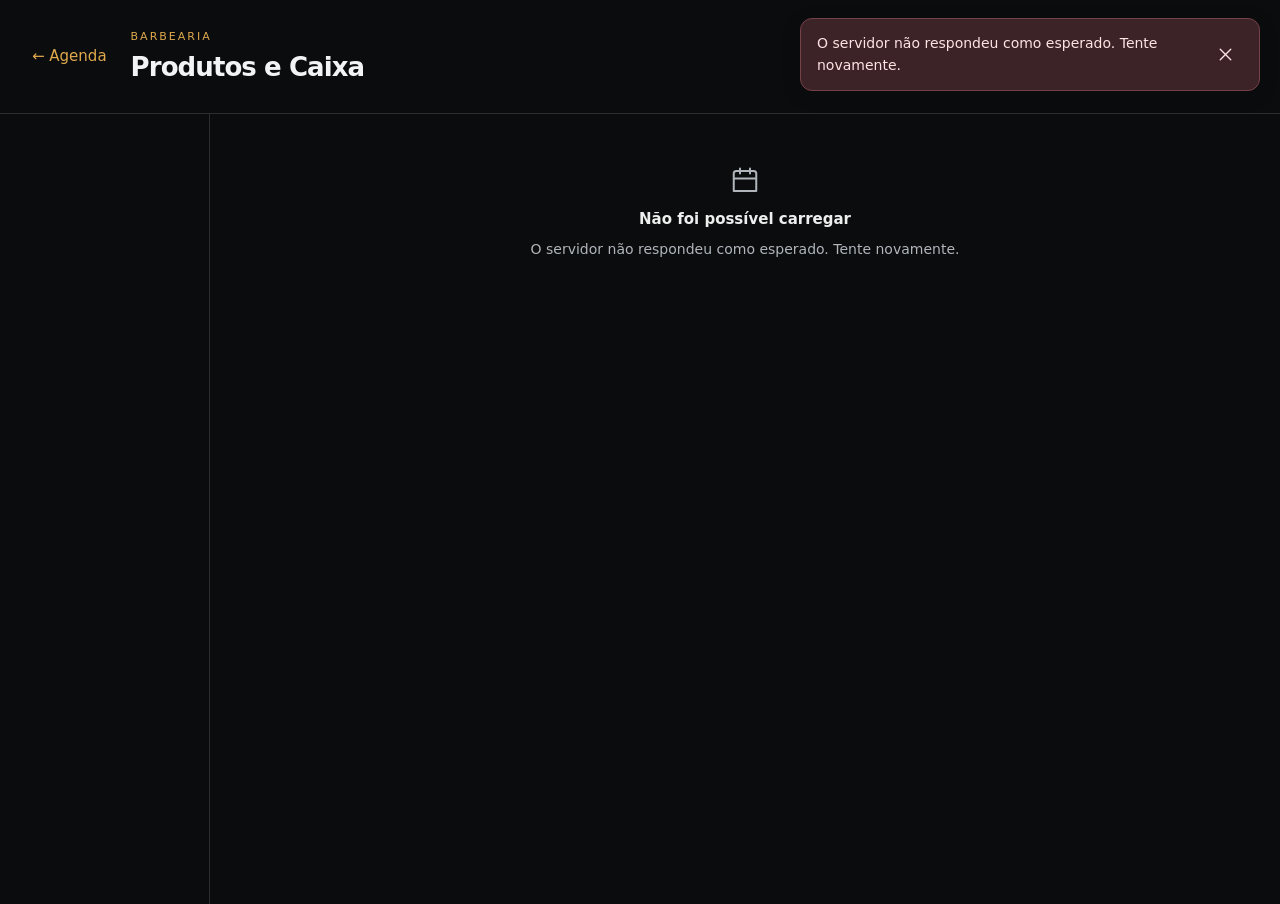
==== commit 97fe29d1: "Corrige codificacao visual da interface" ====
--- a/produtos.html
+++ b/produtos.html
@@ -1,2 +1 @@
-<!doctype html><html lang="pt-BR"><head><meta charset="utf-8"><meta name="viewport" content="width=device-width,initial-scale=1"><meta name="theme-color" content="#090909"><title>Produtos e Caixa</title><link rel="stylesheet" href="/design-system.css"><link rel="stylesheet" href="/produtos.css"><link rel="stylesheet" href="/workspace.css"><script src="/app-shell.js" defer></script><script src="/design-system.js" defer></script><script src="/produtos.js" defer></script></head><body><header><a href="/painel" class="back"> Agenda</a><div><small id="shop">BARBEARIA</small><h1>Produtos e Caixa</h1></div></header><div id="message" role="status" hidden></div><div class="shell"><nav id="navigation" aria-label="Produtos e Caixa"></nav><main id="content"><p>Carregando sua �rea.</p></main></div><dialog id="modal" class="ui-modal"><div id="modal-content"></div><button class="secondary" id="close-modal" type="button">Fechar</button></dialog></body></html>
-
+<!doctype html><html lang="pt-BR"><head><meta charset="utf-8"><meta name="viewport" content="width=device-width,initial-scale=1"><meta name="theme-color" content="#090909"><title>Produtos e Caixa</title><link rel="stylesheet" href="/design-system.css"><link rel="stylesheet" href="/produtos.css"><link rel="stylesheet" href="/workspace.css"><script src="/app-shell.js" defer></script><script src="/design-system.js" defer></script><script src="/produtos.js" defer></script></head><body><header><a href="/painel" class="back">← Agenda</a><div><small id="shop">BARBEARIA</small><h1>Produtos e Caixa</h1></div></header><div id="message" role="status" hidden></div><div class="shell"><nav id="navigation" aria-label="Produtos e Caixa"></nav><main id="content"><p>Carregando sua área…</p></main></div><dialog id="modal" class="ui-modal"><div id="modal-content"></div><button class="secondary" id="close-modal" type="button">Fechar</button></dialog></body></html>
--- a/workspace.css
+++ b/workspace.css
@@ -1,4 +1,4 @@
-/* Camada visual comum: opera��o, administra��o, acesso e �rea p�blica. */
+/* Camada visual comum: operação, administração, acesso e área pública. */
 :root{--bg:#0b0c0d;--card:#141618;--surface:#1c1f22;--line:#2a2e32;--muted:#afb5bb;--text:#f2f3f4;--positive:#8bd4aa;--negative:#ffb0b0;--warning:#f4cc7c;--accent-text:#dfa94d;--radius:14px;--shadow:0 4px 20px #0002;--sidebar-width:236px}
 *{box-sizing:border-box}body{color:var(--text);font-size:15px;line-height:1.55}h1,h2,h3{line-height:1.22;margin-top:0}h1{font-size:32px}h2{font-size:22px}h3{font-size:17px}p{overflow-wrap:anywhere}button,.button{font-family:inherit;font-size:14px;font-weight:600;line-height:1.3;min-height:44px;max-width:100%;border-radius:10px;white-space:normal}button:hover:not(:disabled),.button:hover{filter:brightness(1.08)}button:disabled{cursor:not-allowed}input,select,textarea{font-size:16px;min-width:0;max-width:100%;min-height:46px;border:1px solid var(--line);color:var(--text)}input[type=checkbox]{min-height:20px;min-width:20px;width:20px;accent-color:var(--gold)}input[type=color]{padding:5px}textarea{min-height:100px}label{line-height:1.5}input:focus-visible,select:focus-visible,textarea:focus-visible,button:focus-visible,a:focus-visible,summary:focus-visible,[tabindex]:focus-visible{outline:2px solid var(--accent-text);outline-offset:4px}input:user-invalid,select:user-invalid{border-color:var(--negative)}.card{box-shadow:var(--shadow);padding:24px;border-radius:var(--radius)}.secondary{background:#202326;color:var(--text);border:1px solid var(--line)}.danger{background:#3b2327;color:var(--negative);border:1px solid #6b373d}.success{color:var(--positive)}.eyebrow,.linkbox,.appointment-time,.ui-choice-mark,.ui-choice-icon,.ui-avatar{color:var(--accent-text)}a:not(.button){color:var(--accent-text)}.badge{display:inline-flex;align-items:center;gap:5px;border-radius:6px;font-weight:600;font-size:11px;padding:5px 9px;background:#25282b;color:#d4d9dd}.badge.agendado,.badge.low{background:#352c1c;color:var(--warning)}.badge.concluido,.badge.ok{background:#1b3328;color:var(--positive)}.badge.cancelado,.badge.cancelled,.badge.zero{background:#3b2327;color:var(--negative)}.badge.info{color:#cbd2dc;background:#282d35}.muted,small{color:var(--muted)}.ui-modal{width:min(720px,calc(100% - 32px));max-width:720px;max-height:90dvh;overflow:auto;padding:26px}.ui-modal::backdrop{background:#000b}.modal-heading{display:flex;justify-content:space-between;align-items:flex-start;gap:16px;margin-bottom:20px}.modal-heading h2{margin:4px 0}.modal-actions{display:flex;justify-content:flex-end;gap:12px;flex-wrap:wrap;margin-top:24px}.modal-body{min-width:0}.modal-body .metrics{margin:20px 0}.modal-body label{display:block}.app-toast{display:flex;gap:16px;align-items:center;background:#20332a;border:1px solid #426f55;border-radius:12px;color:#e1f7e9;padding:14px 16px;box-shadow:var(--shadow);font-size:14px}.app-toast.is-error{background:#3b2327;border-color:#764149;color:#ffe3e3}#app-toast{position:fixed;top:18px;right:20px;z-index:150;width:min(460px,calc(100% - 40px))}.toast-close{flex:none;color:inherit;background:none;min-height:36px;padding:4px;width:36px}.ui-loading{background:var(--card);border-radius:12px;padding:24px;min-height:90px}.ui-loading:after{content:'';height:8px;flex:1;max-width:180px;border-radius:4px;background:var(--line);animation:soft-pulse 1.2s ease-in-out infinite alternate}@keyframes soft-pulse{to{opacity:.35}}.ui-empty{padding:24px 16px}.empty-state{text-align:center}.empty-state .button{margin-bottom:8px}.ui-table{font-size:14px}.table-wrap{max-width:100%;overflow:auto}progress{accent-color:var(--gold);height:8px;border:0}.skip-link{position:fixed;left:10px;top:-100px;z-index:200;padding:12px;background:var(--card)}.skip-link:focus{top:10px}
 .workspace>header{display:none}.workspace>main,.workspace>.shell{max-width:none;margin-left:var(--sidebar-width);padding:88px 32px 40px;min-height:calc(100dvh - 60px)}.workspace>.shell{display:block}.workspace>.shell>main{padding:0}.workspace>.shell>#navigation{display:none}.workspace>footer{margin-left:var(--sidebar-width);padding:20px 32px}.workspace>#message{margin:0 24px 0 calc(var(--sidebar-width) + 24px)}.workspace #mensagem{scroll-margin-top:90px}.app-sidebar{position:fixed;inset:0 auto 0 0;width:var(--sidebar-width);background:#101214;border-right:1px solid var(--line);padding:22px 14px;display:flex;flex-direction:column;z-index:35}.shell-brand{display:flex;gap:12px;align-items:center;padding:0 8px 22px;text-decoration:none;min-width:0}.shell-brand>span:last-child{display:grid;gap:3px;min-width:0}.shell-brand strong{font-size:14px;line-height:1.3;color:var(--text);overflow-wrap:anywhere}.shell-brand small{font-size:11px}.shell-brand .ui-avatar{width:40px;height:40px;font-size:13px}.shell-collapse{align-self:flex-start;margin:0 6px 16px;padding:8px 12px;font-size:11px}.app-sidebar nav{display:block;flex:1;overflow-y:auto;overflow-x:hidden;margin:0;min-height:0;padding:0;border:0}.shell-group{margin-bottom:22px}.shell-group-label{display:block;text-transform:uppercase;font-size:10px;letter-spacing:1.5px;padding:0 14px;margin-bottom:7px}.shell-link{display:flex;align-items:center;gap:12px;min-height:44px;padding:10px 14px;border-radius:9px;text-decoration:none;color:var(--muted)!important;font-size:13px;font-weight:550;min-width:0}.shell-link.selected{color:var(--on-accent)!important;background:var(--gold)}.shell-link:hover:not(.selected){background:#202326;color:var(--text)!important}.shell-link .ui-icon{width:19px;height:19px}.shell-help{display:flex;align-items:center;gap:12px;padding:12px 14px;text-decoration:none;font-size:12px;border-top:1px solid var(--line)}.app-topbar{position:fixed;top:0;left:var(--sidebar-width);right:0;height:60px;display:flex;align-items:center;gap:16px;z-index:25;padding:0 32px;background:#0e1011;border-bottom:1px solid var(--line)}.shell-shop-name{font-size:13px;font-weight:600;overflow:hidden;text-overflow:ellipsis;white-space:nowrap}.shell-role{font-size:11px;color:var(--muted);margin-left:auto}.app-topbar>a{display:grid;place-items:center;min-height:44px;min-width:44px}.app-bottom{display:none}.sidebar-small{--sidebar-width:78px}.sidebar-small .shell-brand>span:last-child,.sidebar-small .shell-link span,.sidebar-small .shell-group-label,.sidebar-small .shell-help span,.sidebar-small .shell-collapse span{display:none}.sidebar-small .shell-link,.sidebar-small .shell-brand,.sidebar-small .shell-help{padding:12px;justify-content:center}.sidebar-small .shell-collapse{padding:10px;margin-left:2px}.more-menu{display:grid;grid-template-columns:1fr 1fr;gap:8px;margin:0}.more-menu .shell-link{border:1px solid var(--line)}.page-heading{display:flex;align-items:center;justify-content:space-between;gap:20px;margin:0 0 28px}.page-heading h1{font-size:30px;margin:8px 0}.page-heading p{margin:0;font-size:14px}.page-actions{display:flex;gap:10px;flex-wrap:wrap}.workspace .metrics{display:grid;grid-template-columns:repeat(auto-fit,minmax(155px,1fr));gap:14px;margin:20px 0 28px}.metric{display:grid;gap:10px;align-content:start;margin:0!important;padding:20px}.metric>small{font-size:12px}.metric>strong{font-size:28px;letter-spacing:-.04em;line-height:1.2;overflow-wrap:anywhere}.metric>span{font-size:11px}.dashboard-grid{display:grid;grid-template-columns:minmax(0,1.6fr) minmax(270px,1fr);gap:22px}.section-heading{display:flex;align-items:center;justify-content:space-between;gap:16px;margin-bottom:18px}.section-heading h2{font-size:18px;margin:0}.section-heading a,.section-heading button{font-size:12px}.next-client{border-color:color-mix(in srgb,var(--gold) 40%,var(--line));padding:26px}.next-client-time{font-size:44px;font-weight:750;letter-spacing:-2px;line-height:1.1;margin:18px 0}.next-client-person{display:flex;gap:14px;align-items:center;margin:18px 0}.next-client-person h2{margin:0 0 5px}.quick-actions{display:flex;gap:10px;flex-wrap:wrap;margin:18px 0 26px}.quick-actions .button,.quick-actions button{font-size:13px}.compact-list{display:grid;gap:0}.compact-item{display:flex;align-items:center;gap:14px;padding:16px 0;border-bottom:1px solid var(--line);text-align:left;background:none;color:var(--text);border-radius:0;justify-content:flex-start;width:100%;font-weight:400}.compact-item:last-child{border-bottom:0}.compact-item .item-main{flex:1;min-width:0}.compact-item strong{display:block;font-size:14px}.compact-item small{display:block;font-size:12px;margin-top:3px}.compact-item .time{font-weight:700;font-size:16px;color:var(--accent-text)}.compact-item .badge{flex:none}.quick-link{background:none;color:var(--accent-text);padding:0;font-size:13px}.toolbar{display:flex;align-items:end;gap:12px;flex-wrap:wrap;margin-bottom:24px}.toolbar label{margin:0;min-width:130px;flex:1}.toolbar .search-field{flex:2;min-width:180px}.segmented{display:inline-flex;gap:4px;border:1px solid var(--line);background:#121416;padding:4px;border-radius:10px}.segmented button{background:none;color:var(--muted);font-size:12px;padding:8px 15px;min-height:36px}.segmented button.active{background:var(--gold);color:var(--on-accent)}.agenda-timeline{display:grid;gap:12px}.agenda-timeline .appointment{margin:0}.appointment-time{font-size:24px}.appointment .primary-detail{background:none;border:0;padding:0;color:var(--text);font-size:17px;min-height:32px;justify-content:flex-start}.appointment .row{margin-top:10px}.appointment .appointment-actions .secondary{background:none;font-size:12px}.appointment.cancelado{opacity:.7}.agenda-day-heading{font-size:15px;margin:20px 0 4px}.agenda-columns{display:grid;grid-template-columns:repeat(auto-fit,minmax(min(100%,260px),1fr));gap:16px}.agenda-column{min-width:0}.agenda-column-title{display:flex;gap:10px;align-items:center;margin-bottom:15px;font-size:14px}.agenda-columns .appointment{grid-template-columns:60px 1fr;gap:10px;padding:16px}.agenda-columns .appointment-time{font-size:20px}.agenda-empty{border:1px dashed var(--line);border-radius:12px;padding:22px;text-align:center;color:var(--muted)}.floating-add{display:none}.client-grid,.team-grid{display:grid;grid-template-columns:repeat(auto-fit,minmax(min(100%,290px),1fr));gap:18px}.client-card{display:flex;gap:14px;align-items:center;text-align:left;background:var(--card);border:1px solid var(--line);color:var(--text);padding:22px;font-weight:400}.client-card>span:last-child{flex:1;min-width:0}.client-card strong,.client-card small{display:block}.client-card small{font-size:12px;margin-top:5px}.detail-facts{display:grid;grid-template-columns:1fr 1fr;gap:12px;margin:20px 0}.detail-facts>div{background:#101214;border:1px solid var(--line);border-radius:10px;padding:14px;min-width:0}.detail-facts small,.detail-facts strong{display:block}.detail-facts strong{margin-top:5px;font-size:15px;overflow-wrap:anywhere}.report-bars{display:grid;gap:16px}.report-row{display:grid;grid-template-columns:minmax(100px,1fr) 2fr auto;gap:14px;align-items:center;font-size:13px}.report-track{height:7px;border-radius:4px;background:var(--line);overflow:hidden}.report-track>span{display:block;height:100%;background:var(--gold);border-radius:4px}.report-note{border-left:2px solid var(--line);padding-left:16px;font-size:13px;color:var(--muted)}.config-tabs{display:flex;gap:8px;flex-wrap:wrap;margin-bottom:24px}.config-tabs button{font-size:12px}.config-tabs button[aria-current=step]{background:var(--gold);color:var(--on-accent)}#config-form>div.card[hidden]{display:none}#config-form{max-width:850px}#config-form .entry{background:#111315;border:1px solid var(--line);border-radius:10px;padding:16px}.config-save{position:sticky;bottom:20px;z-index:8;background:var(--card);padding:14px;border:1px solid var(--line);border-radius:12px}.config-save button{width:100%}.onboarding-strip{display:flex;gap:20px;align-items:center;justify-content:space-between;padding:20px;margin-bottom:24px;background:#1c1b16;border:1px solid #494131;border-radius:12px}.onboarding-strip p{font-size:13px;margin:4px 0}.onboarding-strip progress{width:160px;max-width:100%}.booking-wizard-progress{display:flex;gap:8px;margin-bottom:24px}.booking-wizard-progress span{height:4px;background:var(--line);flex:1;border-radius:4px}.booking-wizard-progress span.done{background:var(--gold)}.step-heading{font-size:12px;color:var(--muted);margin-bottom:8px}.choice-grid{display:grid;gap:10px}.choice-grid .ui-choice{min-height:68px}.profile-header{display:flex;align-items:center;gap:16px;margin-bottom:24px}.profile-header h1{margin:0 0 8px}.config-links{margin-top:20px}.legal-view{max-width:850px}.customer-view #app-toast{top:auto;bottom:20px}.customer-view main{padding-bottom:40px}.customer-view .shop-hero{background:#141618}.customer-view .shop-cover+.shop-identity{background:linear-gradient(transparent,#141618 48px)}.customer-view .shop-identity .ui-avatar{box-shadow:0 0 0 5px #141618}.narrow{padding:32px}.hero h1{font-size:clamp(36px,5vw,60px)}
@@ -8,9 +8,8 @@
 @media(max-width:380px){.workspace>main,.workspace>.shell{padding-left:12px;padding-right:12px}.metric{padding:14px}.metric>strong{font-size:22px}.more-menu{grid-template-columns:1fr}.appointment .appointment-actions{display:grid;grid-template-columns:1fr}.toolbar .search-field{min-width:100%}.detail-facts{grid-template-columns:1fr}}
 @media(prefers-reduced-motion:reduce){*,*:before,*:after{animation:none!important;transition:none!important;scroll-behavior:auto!important}}
 
-/* Cat�logo e caixa compartilham a mesma linguagem visual do painel. */
+/* Catálogo e caixa compartilham a mesma linguagem visual do painel. */
 .app-bottom{min-height:0;flex-direction:row;top:auto;border-right:0}.more-menu{min-height:0;position:static;overflow:visible;padding:0;background:none;border:0}.app-sidebar nav{position:static;background:none}.stock-card.low{border-color:#685231;background:var(--card);color:var(--text)}.stock-card.zero{border-color:#633b42;background:var(--card);color:var(--text)}[id^=admin-]{scroll-margin-top:80px}
 .product-placeholder{height:110px;background:#1a1d20;border-radius:10px;display:grid;place-items:center;margin-bottom:18px;color:var(--muted)}.product-placeholder .ui-icon{width:32px;height:32px}.workspace .product>img{width:100%;height:140px;object-fit:cover;border-radius:10px}.workspace .product>div:not(.row):not(.product-placeholder){padding:12px 0;border-bottom:1px solid var(--line)}.workspace .product>div:last-child{border-bottom:0}.workspace .cart{top:80px;align-self:start}.workspace .cart-shortcut{bottom:90px}.form-section-title{margin-top:28px}.workspace .sale-layout{grid-template-columns:minmax(0,1fr) minmax(280px,360px)}.workspace .editor-grid>*{min-width:0}.workspace .grid{grid-template-columns:repeat(auto-fit,minmax(min(100%,240px),1fr))}.workspace .shell main{min-width:0}.ui-modal .editor-grid{gap:14px}.ui-modal .variant{padding:18px;background:#111416;border-color:var(--line)}.ui-modal h3{margin-top:24px}.workspace .period label{min-width:130px}.app-toast[hidden]{display:none}.client-card>span{min-width:0}.client-card strong{overflow-wrap:anywhere}.ui-modal [role=alert]{margin-bottom:18px}.ui-modal .ui-choice{text-align:left}.ui-modal label{margin-bottom:16px}.more-menu .shell-link{min-height:48px}
 @media(max-width:1100px){.workspace .sale-layout{grid-template-columns:1fr}.workspace .cart{position:static}.staff-home>div:last-child{grid-row:1}}
 @media(max-width:800px){.workspace .cart-shortcut{bottom:88px}.workspace .metrics{grid-template-columns:repeat(2,minmax(0,1fr))}.workspace .metrics .metric:last-child:nth-child(odd){grid-column:1/-1}.workspace .stock-actions{display:grid;grid-template-columns:1fr 1fr;gap:8px}.compact-item{gap:10px}.compact-item .badge{font-size:10px;padding:4px 6px}.compact-item .time{font-size:14px}.compact-item small{line-height:1.4}.workspace .staff-home>div:last-child{order:-1}.workspace .app-bottom a{font-size:10px}.workspace .app-bottom{gap:2px}.workspace .app-bottom a span{white-space:normal;line-height:1.15;text-align:center}.workspace .grid{grid-template-columns:1fr}.workspace .editor-grid{grid-template-columns:1fr}.workspace .stock-form-actions{flex-wrap:wrap}.workspace .table-wrap{overflow:visible}}
-
